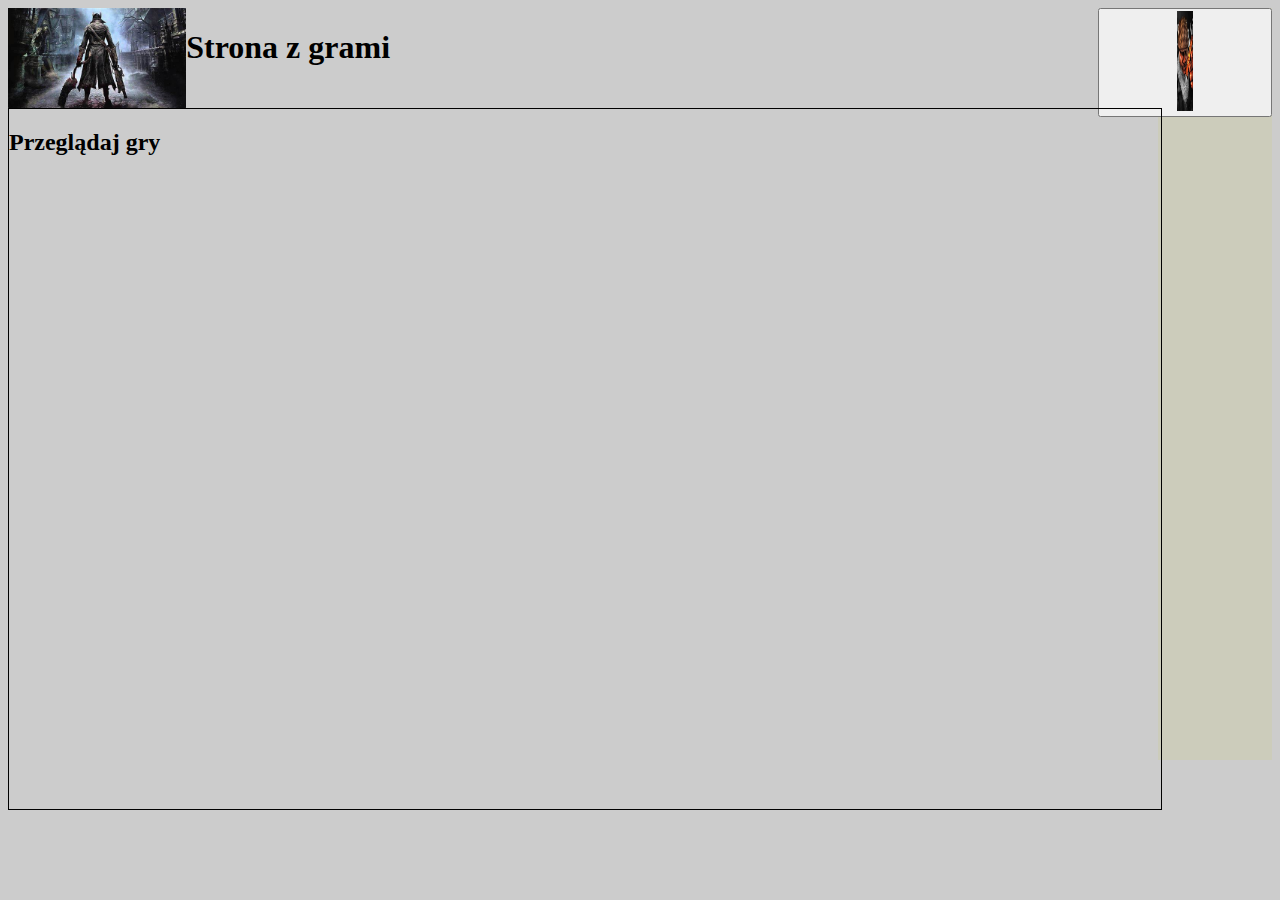
==== Logowanie/index.html @ f1c32958 "Add files via upload" ====
<!DOCTYPE html>
<html lang="pl">
    <head>
        <meta charset="UTF-8">
        <title>Sklemp</title>
        <link rel="stylesheet" href="css/strona.css">
    </head>
    <body>
        <aside>
            <section id="pfp">
                <button id="pfpbutton"><img src="imgsĄvids/defaultprof.png" alt="pfp" height="100vh" id="pfpimg"></button>
            </section>
        </aside>
        <header>
            <section id="logo">
                <img src="imgsĄvids/bloodborne.jpg" height="100px" id="bloodborneLogo">
            </section>
            <section id="baner">
                <h1>Strona z grami</h1>
            </section>
        </header>
        <main>
            <section id="eltitel">
                <h2>Przeglądaj gry</h2>
            </section>             
        </main>
        <footer>   
            <section>
                
            </section>
        </footer>
    </body>
</html>
---- Logowanie/css/strona.css ----
body{
    background-color: #CCC;
}

header{
    width: 90%;
    height: 100px;
}
#logo, #baner{
    float: left;
    
}

#baner{
    text-align: center;
    
}

#pfp{
    float: right;
}

#pfpimg{
    border: none;
    padding: 0px 0px 0px 0px;
    width: 10%

}

#pfpbutton{
    width: 174.5px;
}

#eltitel{
    border: solid black 1px;
    width: 100%;
    height: 700px;
}

#bloodborneLogo{
    padding-bottom: 5px;
}

aside{
    width: 9%;
    background-color: #CCB;
    float: right;
    position: FLEX;
    height: 83.5vh;

}

main{
    width: 90%;
    float: left;
    position: absolute;
}
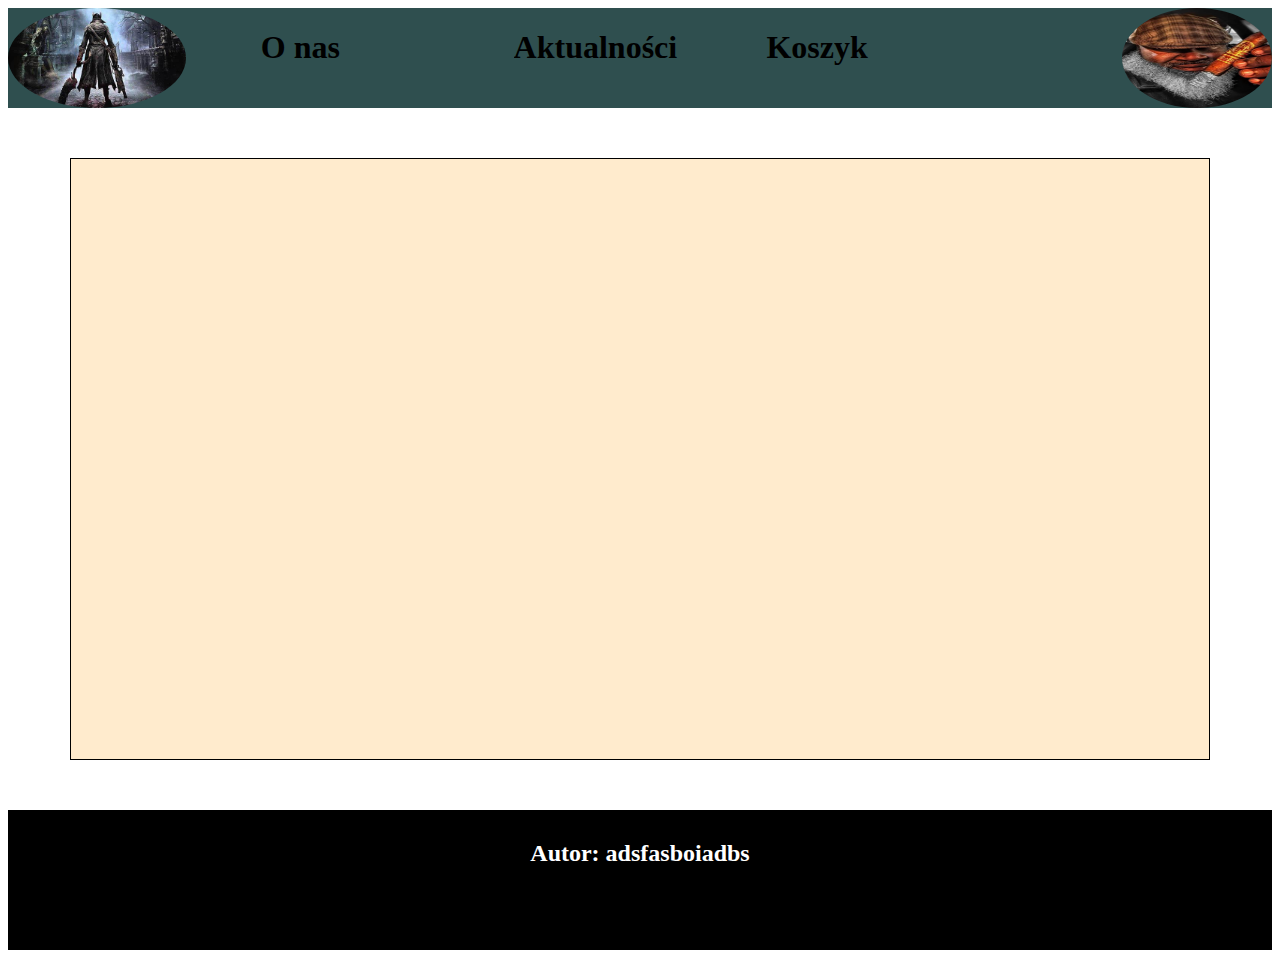
==== commit 2fa8f00d: "Add files via upload" ====
--- a/Logowanie/index.html
+++ b/Logowanie/index.html
@@ -6,28 +6,30 @@
         <link rel="stylesheet" href="css/strona.css">
     </head>
     <body>
-        <aside>
-            <section id="pfp">
-                <button id="pfpbutton"><img src="imgsĄvids/defaultprof.png" alt="pfp" height="100vh" id="pfpimg"></button>
-            </section>
-        </aside>
         <header>
             <section id="logo">
-                <img src="imgsĄvids/bloodborne.jpg" height="100px" id="bloodborneLogo">
+                <img src="imgsĄvids/bloodborne.jpg" id="bloodborneLogo">
             </section>
-            <section id="baner">
-                <h1>Strona z grami</h1>
+            <section id="Onas">
+                <h1>O nas</h1>
+            </section>
+            <section id="Aktualności">
+                <h1>Aktualności</h1>
+            </section>
+            <section id="Koszyk">
+                <h1>Koszyk</h1>
+            </section>
+            <section id="pfp">
+                <img src="imgsĄvids/defaultprof.png" id="defaultProf">
             </section>
         </header>
+        <aside>
+
+        </aside>
         <main>
-            <section id="eltitel">
-                <h2>Przeglądaj gry</h2>
-            </section>             
         </main>
-        <footer>   
-            <section>
-                
-            </section>
+        <footer>
+            <h2>Autor: adsfasboiadbs</h2>
         </footer>
     </body>
 </html>--- a/Logowanie/css/strona.css
+++ b/Logowanie/css/strona.css
@@ -1,58 +1,54 @@
-body{
-    background-color: #CCC;
+header{
+    background-color: darkslategray;
+    width: 100%;
+    height: 100px;
 }
 
-header{
-    width: 90%;
-    height: 100px;
-}
-#logo, #baner{
-    float: left;
-    
+body{
+    background-image: url("imgsĄvids/yharnam.gif-+");
+    background-position: center;
 }
 
-#baner{
-    text-align: center;
-    
+#Onas, #Aktualności, #Koszyk, #logo{
+    float: left;
+    width: 20%;
+    height: 100px;
 }
 
 #pfp{
     float: right;
 }
 
-#pfpimg{
-    border: none;
-    padding: 0px 0px 0px 0px;
-    width: 10%
-
+#bloodborneLogo{
+    height: 100px;
+    border-radius: 100%;
 }
 
-#pfpbutton{
-    width: 174.5px;
-}
-
-#eltitel{
-    border: solid black 1px;
-    width: 100%;
-    height: 700px;
-}
-
-#bloodborneLogo{
-    padding-bottom: 5px;
-}
-
-aside{
-    width: 9%;
-    background-color: #CCB;
-    float: right;
-    position: FLEX;
-    height: 83.5vh;
-
+#defaultProf{
+    height: 100px;
+    width: 150px;
+    border-radius: 100%;
 }
 
 main{
+    border: solid 1px black;
+    height: 600px;
     width: 90%;
-    float: left;
-    position: absolute;
+    background-color: blanchedalmond;
+    margin-left:auto;
+    margin-right:auto;
+    margin-bottom: 50px;
+    margin-top:50px;
 }
 
+footer{
+    background-color: black;
+    color: white;
+    text-align: center;
+    height: 120px;
+    padding: 10px;
+}
+
+*{
+    overflow:hidden;
+}